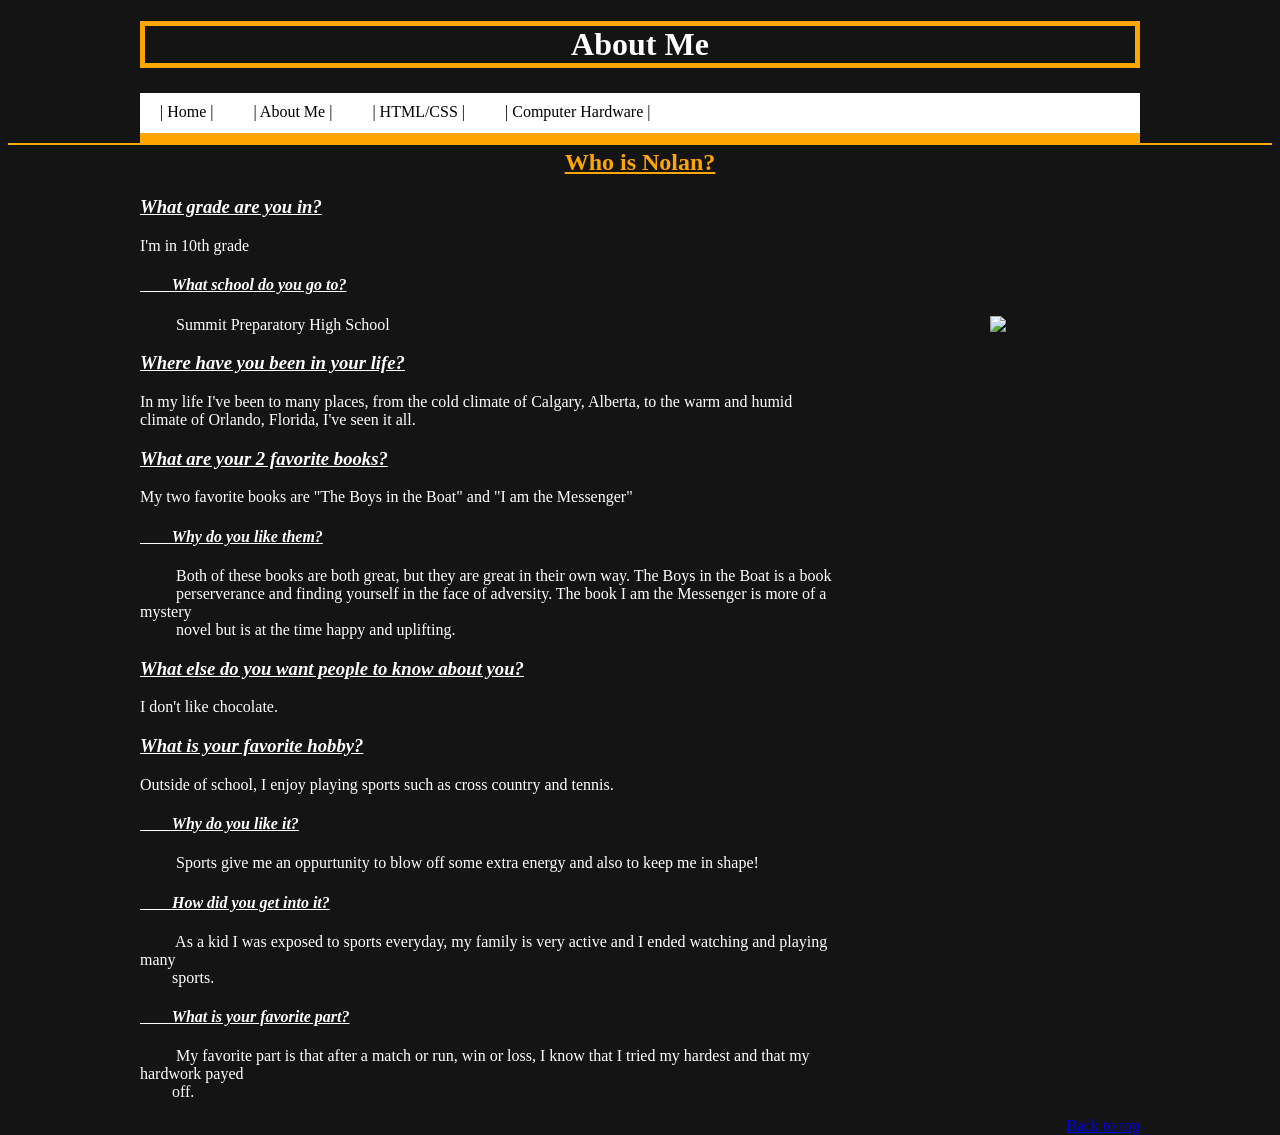
==== AboutMe.html @ cea0690d "first init" ====
<!--
To change this template use Tools | Templates.
-->
<!DOCTYPE HTML PUBLIC "-//W3C//DTD HTML 4.01 Transitional//EN" "http://www.w3.org/TR/html4/loose.dtd">
<html>

<head>
    <meta charset="utf-8">
    <!-Hello-->
    <title>Nolan's Website</title>
    <style>
        #title {
            font-style: heavy;
            text-align:center;
            border: 5px solid rgb(255, 165, 0);
            font-family:Century Gothic;
        }
        body {
            color:rgb(255, 255, 255);
            background: rgb(20, 20, 20);
        }
        .navbar {
            height:40px;
            background:white;
            margin-top: 25px;
            border-bottom:10px solid orange;
        }
        #header {
            width:1000px;
            height:auto;
            margin:0 auto;
        }
        .navbar ul {
            margin:0;
            padding:0;
            font-family:Century Gothic;
        }
        .navbar ul li {
            list-style:none;
        }
        .navbar ul li a {
            text-decoration:none;
            float: left;
            display: block;
            padding: 10px 20px;
            color:black;
        }
        .navbar ul li a:hover {
            color:grey;
        }
        #loading-gif {
            margin:auto;
            float:right;
            width:25%;
        }
        #header-border {
            width:100%;
            height:0px;
            border-bottom: 2px solid orange;
        }
        .subject-header {
            color:orange;
            text-decoration:underline;
            text-align:center;
        }
        .questions {
            color:white;
            text-decoration:underline;
        }
        .paragraph {
            width:70%;
        }
        #word-all {
            font-weight:bold;
        }
        #overview-list {
            font-weight:bold;
        }
        .aboutme-headers {
            font-style:italic;
            text-decoration:underline;
        }
        .list-items {
            list-style: circle;
        }
        #backtop {
            text-align:right;
            color:white;
        }
        .aboutme-pictures{
            width:150px;
        float:right;
          
        }
    </style>
</head>

<body>
    <div id="header">
        <h1 id="title"> About Me </h1>
        <div class="navbar">
            <ul>
                <li><a href="https://iris-peace.codio.io/Index.html">| Home | </a>
                </li>
                <li><a href="https://iris-peace.codio.io/AboutMe.html">| About Me |</a>
                </li>
                <li><a href="https://iris-peace.codio.io/HTML-CSS.html ">| HTML/CSS | </a>
                </li>
                <li><a href="https://iris-peace.codio.io/Computer-Hardware.html">| Computer Hardware | </a>
            </ul>
            <br>
            <br>

            <h2 class="subject-header"> 
           Who is Nolan?
            </h2>

         

            <h3 class="aboutme-headers"> What grade are you in?
            
            </h3>
            <p class="paragraph">
                I'm in 10th grade
            </p>

            <h4 class="aboutme-headers">
                &nbsp;&nbsp;&nbsp;&nbsp;&nbsp;&nbsp;&nbsp;&nbsp;What school do you go to?
            </h4>
            
            
 <img src="https://upload.wikimedia.org/wikipedia/en/5/58/Summit_prep_logo.jpg" class="aboutme-pictures">
            <p class="paragraph">&nbsp;&nbsp;&nbsp;&nbsp;&nbsp;&nbsp;&nbsp;&nbsp; Summit Preparatory High School </p>

            <h3 class="aboutme-headers"> Where have you been in your life? </h3>

            <p class="paragraph">In my life I've been to many places, from the cold climate of Calgary, Alberta, to the warm and humid climate of Orlando, Florida, I've seen it all.</p>

            <h3 class="aboutme-headers"> What are your 2 favorite books? </h3>

            <p class="paragraph">My two favorite books are "The Boys in the Boat" and "I am the Messenger"</p>

            <h4 class="aboutme-headers">
                &nbsp;&nbsp;&nbsp;&nbsp;&nbsp;&nbsp;&nbsp;&nbsp;Why do you like them?
            </h4>

            <p class="paragraph">&nbsp;&nbsp;&nbsp;&nbsp;&nbsp;&nbsp;&nbsp;&nbsp; Both of these books are both great, but they are great in their own way. The Boys in the Boat is a book
                <br>&nbsp;&nbsp;&nbsp;&nbsp;&nbsp;&nbsp;&nbsp;&nbsp; perserverance and finding yourself in the face of adversity. The book I am the Messenger is more of a mystery
                <br>&nbsp;&nbsp;&nbsp;&nbsp;&nbsp;&nbsp;&nbsp;&nbsp; novel but is at the time happy and uplifting.</p>

            <h3 class="aboutme-headers">
              What else do you want people to know about you?
            </h3>

            <p class="paragraph">I don't like chocolate.</p>

            <h3 class="aboutme-headers">
             What is your favorite hobby?
            </h3>

            <p class="paragraph">Outside of school, I enjoy playing sports such as cross country and tennis.</p>

            <h4 class="aboutme-headers">
                &nbsp;&nbsp;&nbsp;&nbsp;&nbsp;&nbsp;&nbsp;&nbsp;Why do you like it?
            </h4>

            <p class="paragraph">&nbsp;&nbsp;&nbsp;&nbsp;&nbsp;&nbsp;&nbsp;&nbsp; Sports give me an oppurtunity to blow off some extra energy and also to keep me in shape!</p>

            <h4 class="aboutme-headers">
                &nbsp;&nbsp;&nbsp;&nbsp;&nbsp;&nbsp;&nbsp;&nbsp;How did you get into it?
            </h4>

            <p class="paragraph">&nbsp;&nbsp;&nbsp;&nbsp;&nbsp;&nbsp;&nbsp;&nbsp; As a kid I was exposed to sports everyday, my family is very active and I ended watching and playing many
                <br>&nbsp;&nbsp;&nbsp;&nbsp;&nbsp;&nbsp;&nbsp;&nbsp;sports.</p>

            <h4 class="aboutme-headers">
                &nbsp;&nbsp;&nbsp;&nbsp;&nbsp;&nbsp;&nbsp;&nbsp;What is your favorite part?
            </h4>

            <p class="paragraph">&nbsp;&nbsp;&nbsp;&nbsp;&nbsp;&nbsp;&nbsp;&nbsp; My favorite part is that after a match or run, win or loss, I know that I tried my hardest and that my hardwork payed
                <br>&nbsp;&nbsp;&nbsp;&nbsp;&nbsp;&nbsp;&nbsp;&nbsp;off.</p>




            <p id="backtop"><a href="#header"> Back to top </a>
            </p>
        </div>

    </div>
    <div id="header-border">
    </div>

</body>


</html>
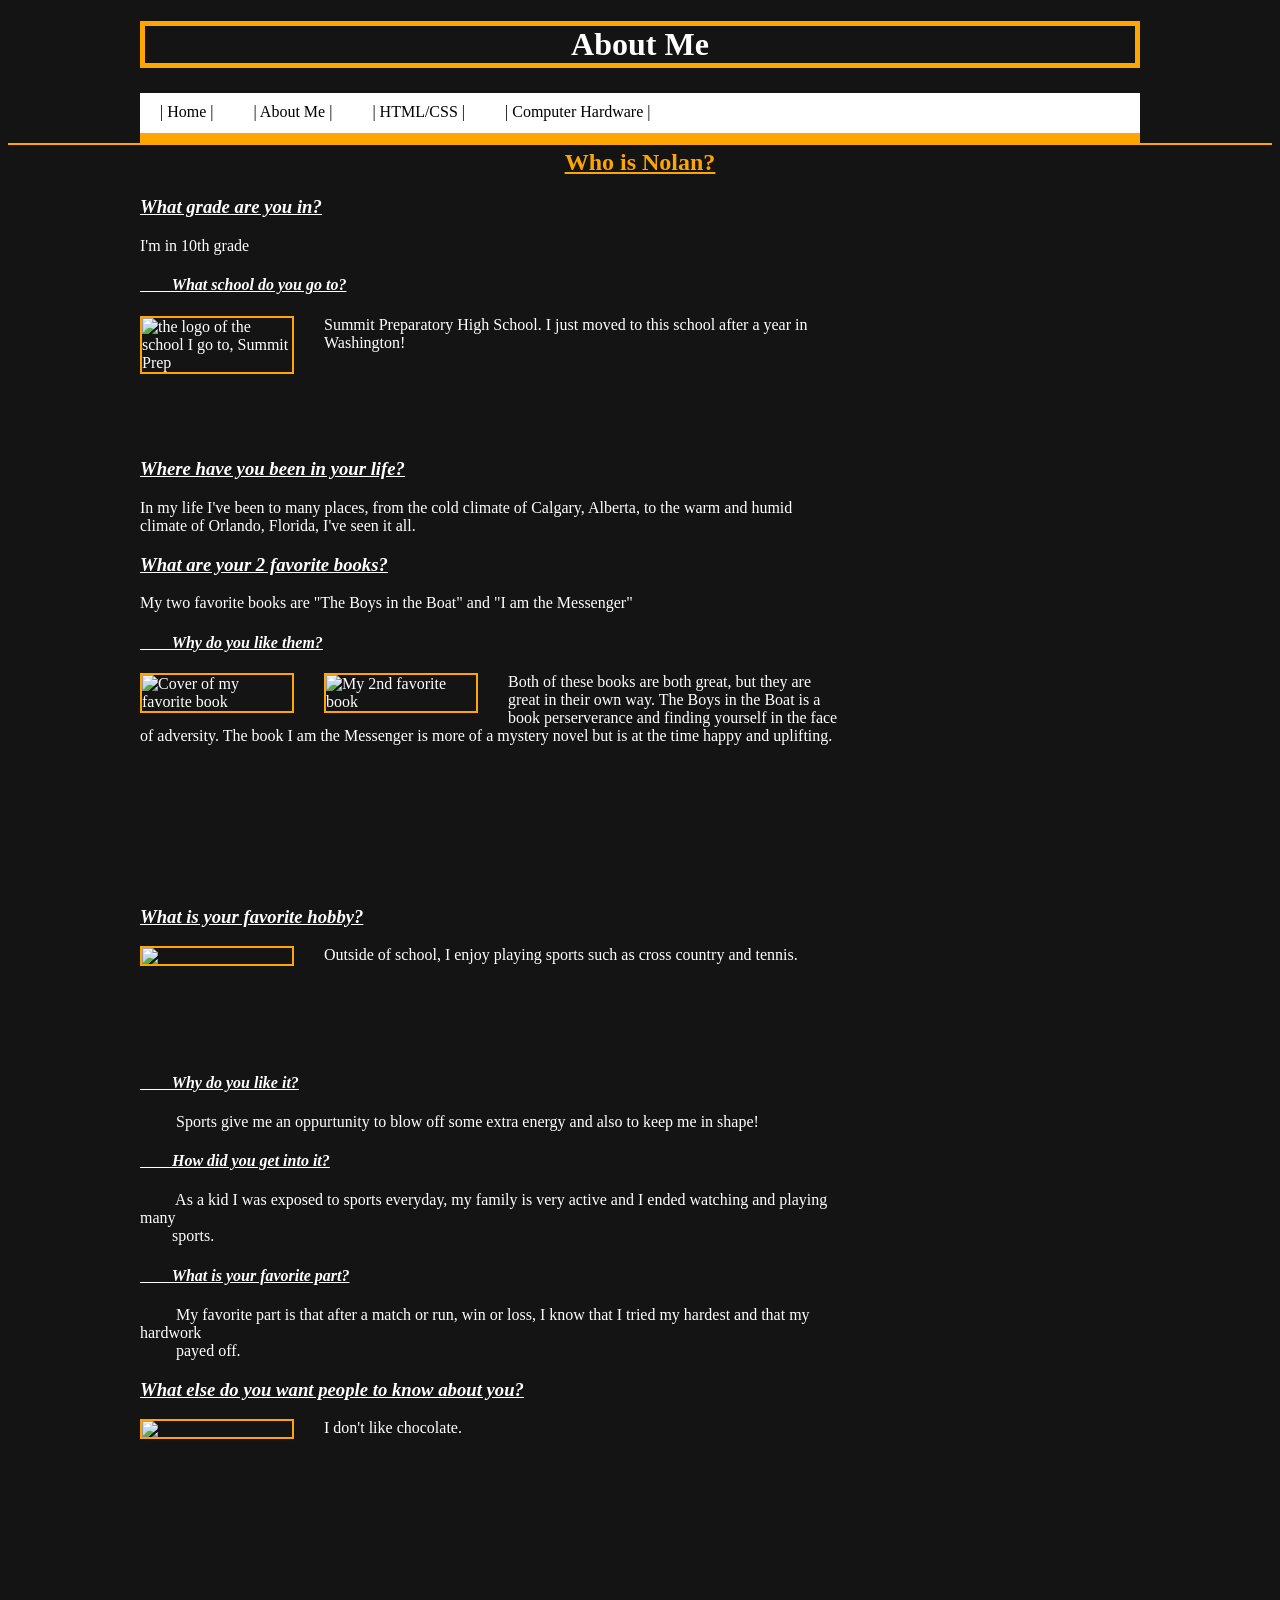
==== commit 7963dcc0: "HTML and CSS page" ====
--- a/AboutMe.html
+++ b/AboutMe.html
@@ -87,10 +87,11 @@
             text-align:right;
             color:white;
         }
-        .aboutme-pictures{
+        .aboutme-pictures {
             width:150px;
-        float:right;
-          
+            float:left;
+            margin-right:30px;
+            border: 2px solid orange
         }
     </style>
 </head>
@@ -115,7 +116,7 @@
            Who is Nolan?
             </h2>
 
-         
+
 
             <h3 class="aboutme-headers"> What grade are you in?
             
@@ -127,11 +128,15 @@
             <h4 class="aboutme-headers">
                 &nbsp;&nbsp;&nbsp;&nbsp;&nbsp;&nbsp;&nbsp;&nbsp;What school do you go to?
             </h4>
-            
-            
- <img src="https://upload.wikimedia.org/wikipedia/en/5/58/Summit_prep_logo.jpg" class="aboutme-pictures">
-            <p class="paragraph">&nbsp;&nbsp;&nbsp;&nbsp;&nbsp;&nbsp;&nbsp;&nbsp; Summit Preparatory High School </p>
-
+
+
+            <img src="https://upload.wikimedia.org/wikipedia/en/5/58/Summit_prep_logo.jpg" class="aboutme-pictures" alt="the logo of the school I go to, Summit Prep">
+            <p class="paragraph ">Summit Preparatory High School. I just moved to this school after a year in Washington!</p>
+
+            <br>
+            <br>
+            <br>
+            <br>
             <h3 class="aboutme-headers"> Where have you been in your life? </h3>
 
             <p class="paragraph">In my life I've been to many places, from the cold climate of Calgary, Alberta, to the warm and humid climate of Orlando, Florida, I've seen it all.</p>
@@ -143,45 +148,64 @@
             <h4 class="aboutme-headers">
                 &nbsp;&nbsp;&nbsp;&nbsp;&nbsp;&nbsp;&nbsp;&nbsp;Why do you like them?
             </h4>
-
-            <p class="paragraph">&nbsp;&nbsp;&nbsp;&nbsp;&nbsp;&nbsp;&nbsp;&nbsp; Both of these books are both great, but they are great in their own way. The Boys in the Boat is a book
-                <br>&nbsp;&nbsp;&nbsp;&nbsp;&nbsp;&nbsp;&nbsp;&nbsp; perserverance and finding yourself in the face of adversity. The book I am the Messenger is more of a mystery
-                <br>&nbsp;&nbsp;&nbsp;&nbsp;&nbsp;&nbsp;&nbsp;&nbsp; novel but is at the time happy and uplifting.</p>
-
+            <img src="http://t1.gstatic.com/images?q=tbn:ANd9GcQIvgW1JIuYM0wUqnw5UKllfQgHLT6ojrpp3wmtZG2SU9em0Thn" class="aboutme-pictures" alt="Cover of my favorite book">
+            <img src="http://t0.gstatic.com/images?q=tbn:ANd9GcSOzjmNJJqmV3Mov9e8L1d1FBTdulOsOZraFXpdlZu3BI4ApvZ2" class="aboutme-pictures iamthemsg" alt="My 2nd favorite book">
+            <p class="paragraph">Both of these books are both great, but they are great in their own way. The Boys in the Boat is a book perserverance and finding yourself in the face of adversity. The book I am the Messenger is more of a mystery novel but is at the time happy and uplifting.</p>
+
+            <br>
+            <br>
+            <br>
+            <br>
+            <br>
+            <br>
+            <br>
+
+            <h3 class="aboutme-headers">
+             What is your favorite hobby?
+            </h3>
+            <img src="http://www.gbsrc.com/picts/PICS/Tennis_Racket_and_Balls.jpg" class="aboutme-pictures">
+            <p class="paragraph">Outside of school, I enjoy playing sports such as cross country and tennis.</p>
+
+            <br>
+            <br>
+            <br>
+            <br>
+            <h4 class="aboutme-headers">
+                &nbsp;&nbsp;&nbsp;&nbsp;&nbsp;&nbsp;&nbsp;&nbsp;Why do you like it?
+            </h4>
+
+            <p class="paragraph">&nbsp;&nbsp;&nbsp;&nbsp;&nbsp;&nbsp;&nbsp;&nbsp; Sports give me an oppurtunity to blow off some extra energy and also to keep me in shape!</p>
+
+            <h4 class="aboutme-headers">
+                &nbsp;&nbsp;&nbsp;&nbsp;&nbsp;&nbsp;&nbsp;&nbsp;How did you get into it?
+            </h4>
+
+            <p class="paragraph">&nbsp;&nbsp;&nbsp;&nbsp;&nbsp;&nbsp;&nbsp;&nbsp; As a kid I was exposed to sports everyday, my family is very active and I ended watching and playing many
+                <br>&nbsp;&nbsp;&nbsp;&nbsp;&nbsp;&nbsp;&nbsp;&nbsp;sports.</p>
+
+            <h4 class="aboutme-headers">
+                &nbsp;&nbsp;&nbsp;&nbsp;&nbsp;&nbsp;&nbsp;&nbsp;What is your favorite part?
+            </h4>
+
+            <p class="paragraph">&nbsp;&nbsp;&nbsp;&nbsp;&nbsp;&nbsp;&nbsp;&nbsp; My favorite part is that after a match or run, win or loss, I know that I tried my hardest and that my hardwork
+                <br>&nbsp;&nbsp;&nbsp;&nbsp;&nbsp;&nbsp;&nbsp;&nbsp; payed off.
+            </p>
             <h3 class="aboutme-headers">
               What else do you want people to know about you?
             </h3>
-
+            <img src="http://www.hamiltonvetcare.com.au/Portals/Hamiltonvetcare/Easter%20chocolate.jpg" class="aboutme-pictures">
             <p class="paragraph">I don't like chocolate.</p>
 
-            <h3 class="aboutme-headers">
-             What is your favorite hobby?
-            </h3>
-
-            <p class="paragraph">Outside of school, I enjoy playing sports such as cross country and tennis.</p>
-
-            <h4 class="aboutme-headers">
-                &nbsp;&nbsp;&nbsp;&nbsp;&nbsp;&nbsp;&nbsp;&nbsp;Why do you like it?
-            </h4>
-
-            <p class="paragraph">&nbsp;&nbsp;&nbsp;&nbsp;&nbsp;&nbsp;&nbsp;&nbsp; Sports give me an oppurtunity to blow off some extra energy and also to keep me in shape!</p>
-
-            <h4 class="aboutme-headers">
-                &nbsp;&nbsp;&nbsp;&nbsp;&nbsp;&nbsp;&nbsp;&nbsp;How did you get into it?
-            </h4>
-
-            <p class="paragraph">&nbsp;&nbsp;&nbsp;&nbsp;&nbsp;&nbsp;&nbsp;&nbsp; As a kid I was exposed to sports everyday, my family is very active and I ended watching and playing many
-                <br>&nbsp;&nbsp;&nbsp;&nbsp;&nbsp;&nbsp;&nbsp;&nbsp;sports.</p>
-
-            <h4 class="aboutme-headers">
-                &nbsp;&nbsp;&nbsp;&nbsp;&nbsp;&nbsp;&nbsp;&nbsp;What is your favorite part?
-            </h4>
-
-            <p class="paragraph">&nbsp;&nbsp;&nbsp;&nbsp;&nbsp;&nbsp;&nbsp;&nbsp; My favorite part is that after a match or run, win or loss, I know that I tried my hardest and that my hardwork payed
-                <br>&nbsp;&nbsp;&nbsp;&nbsp;&nbsp;&nbsp;&nbsp;&nbsp;off.</p>
-
-
-
+
+
+            <br>
+            <br>
+            <br>
+            <br>
+            <br>
+            <br>
+            <br>
+            <br>
 
             <p id="backtop"><a href="#header"> Back to top </a>
             </p>
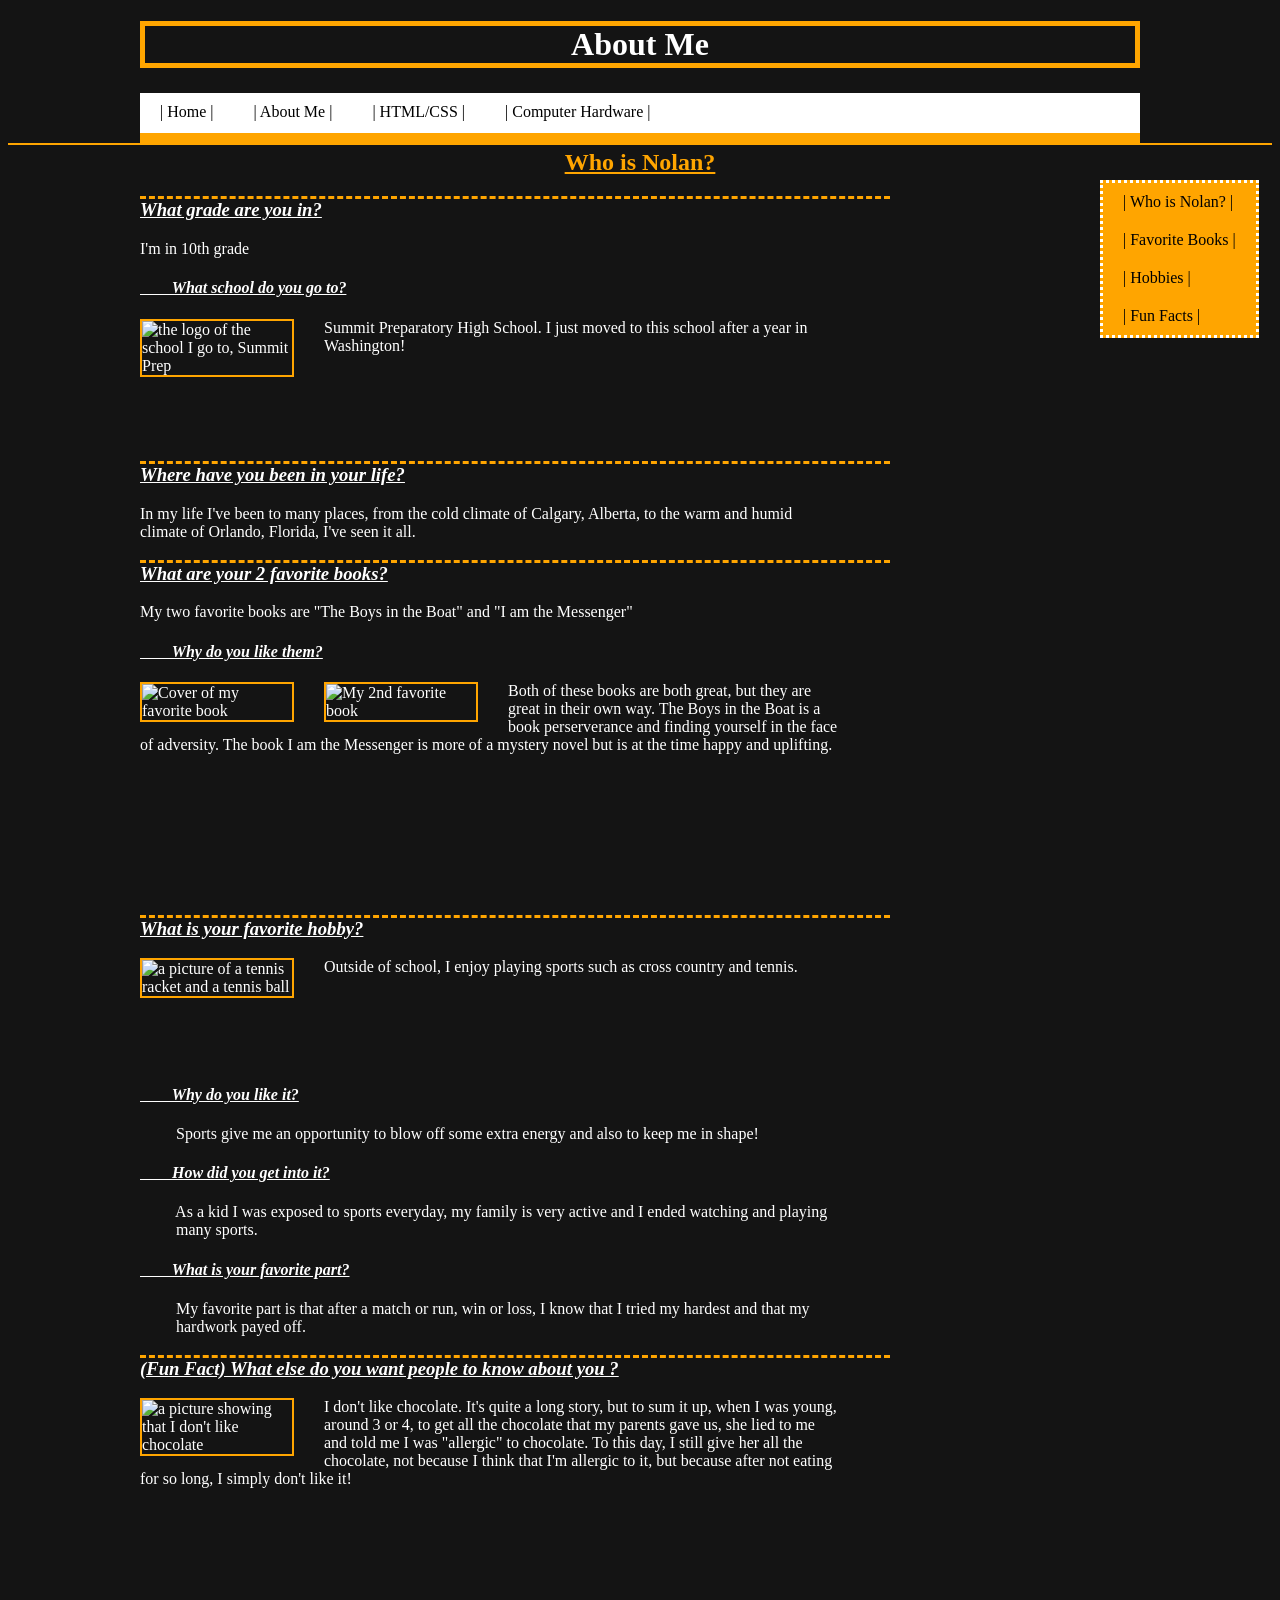
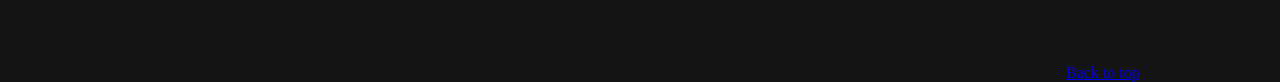
==== commit b72c922c: "trying to update" ====
--- a/AboutMe.html
+++ b/AboutMe.html
@@ -46,7 +46,8 @@
             color:black;
         }
         .navbar ul li a:hover {
-            color:grey;
+            background-color: grey;
+            color:white;
         }
         #loading-gif {
             margin:auto;
@@ -79,6 +80,10 @@
         .aboutme-headers {
             font-style:italic;
             text-decoration:underline;
+        }
+        h3.aboutme-headers {
+            border-top: 3px dashed orange;
+            width:75%
         }
         .list-items {
             list-style: circle;
@@ -93,6 +98,16 @@
             margin-right:30px;
             border: 2px solid orange
         }
+        #aboutme-list #sidebar {
+            float:right;
+            text-align:right;
+            color:white;
+            background-color:orange;
+            border:3px dotted white;
+            position:fixed;
+            left:1100px;
+            top: 180px
+        }
     </style>
 </head>
 
@@ -101,20 +116,40 @@
         <h1 id="title"> About Me </h1>
         <div class="navbar">
             <ul>
-                <li><a href="https://iris-peace.codio.io/Index.html">| Home | </a>
-                </li>
-                <li><a href="https://iris-peace.codio.io/AboutMe.html">| About Me |</a>
-                </li>
-                <li><a href="https://iris-peace.codio.io/HTML-CSS.html ">| HTML/CSS | </a>
-                </li>
-                <li><a href="https://iris-peace.codio.io/Computer-Hardware.html">| Computer Hardware | </a>
+                <li><a href="index.html ">| Home | </a>
+                </li>
+                <li><a href="AboutMe.html">| About Me |</a>
+                </li>
+                <li><a href="HTML-CSS.html">| HTML/CSS | </a>
+                </li>
+                <li><a href="Computer-Hardware.html">| Computer Hardware | </a> 
+                </li>
             </ul>
             <br>
             <br>
 
-            <h2 class="subject-header"> 
+            <div id="aboutme-list">
+
+
+                <ul id="sidebar">
+                    <li><a href="#uno">| Who is Nolan? | </a>
+                    </li>
+                    <li><a href="#dos ">| Favorite Books | </a>
+                    </li>
+                    <li><a href="#tres ">| Hobbies | </a>
+                    </li>
+                    <li><a href="#cuatros">| Fun Facts | </a> 
+                    </li>
+
+                </ul>
+            </div>
+            <div id="uno">
+
+
+                <h2 class="subject-header uno"> 
            Who is Nolan?
             </h2>
+            </div>
 
 
 
@@ -141,8 +176,10 @@
 
             <p class="paragraph">In my life I've been to many places, from the cold climate of Calgary, Alberta, to the warm and humid climate of Orlando, Florida, I've seen it all.</p>
 
-            <h3 class="aboutme-headers"> What are your 2 favorite books? </h3>
-
+            <div id="dos">
+
+                <h3 class="aboutme-headers"> What are your 2 favorite books? </h3>
+            </div>
             <p class="paragraph">My two favorite books are "The Boys in the Boat" and "I am the Messenger"</p>
 
             <h4 class="aboutme-headers">
@@ -160,10 +197,13 @@
             <br>
             <br>
 
-            <h3 class="aboutme-headers">
+            <div id="tres">
+
+                <h3 class="aboutme-headers">
              What is your favorite hobby?
             </h3>
-            <img src="http://www.gbsrc.com/picts/PICS/Tennis_Racket_and_Balls.jpg" class="aboutme-pictures">
+            </div>
+            <img src="http://www.gbsrc.com/picts/PICS/Tennis_Racket_and_Balls.jpg" class="aboutme-pictures" alt="a picture of a tennis racket and a tennis ball">
             <p class="paragraph">Outside of school, I enjoy playing sports such as cross country and tennis.</p>
 
             <br>
@@ -174,27 +214,31 @@
                 &nbsp;&nbsp;&nbsp;&nbsp;&nbsp;&nbsp;&nbsp;&nbsp;Why do you like it?
             </h4>
 
-            <p class="paragraph">&nbsp;&nbsp;&nbsp;&nbsp;&nbsp;&nbsp;&nbsp;&nbsp; Sports give me an oppurtunity to blow off some extra energy and also to keep me in shape!</p>
+            <p class="paragraph">&nbsp;&nbsp;&nbsp;&nbsp;&nbsp;&nbsp;&nbsp;&nbsp; Sports give me an opportunity to blow off some extra energy and also to keep me in shape!</p>
 
             <h4 class="aboutme-headers">
                 &nbsp;&nbsp;&nbsp;&nbsp;&nbsp;&nbsp;&nbsp;&nbsp;How did you get into it?
             </h4>
 
-            <p class="paragraph">&nbsp;&nbsp;&nbsp;&nbsp;&nbsp;&nbsp;&nbsp;&nbsp; As a kid I was exposed to sports everyday, my family is very active and I ended watching and playing many
-                <br>&nbsp;&nbsp;&nbsp;&nbsp;&nbsp;&nbsp;&nbsp;&nbsp;sports.</p>
+            <p class="paragraph">&nbsp;&nbsp;&nbsp;&nbsp;&nbsp;&nbsp;&nbsp;&nbsp; As a kid I was exposed to sports everyday, my family is very active and I ended watching and playing
+                <br>&nbsp;&nbsp;&nbsp;&nbsp;&nbsp;&nbsp;&nbsp;&nbsp;&nbsp;many sports.
+            </p>
 
             <h4 class="aboutme-headers">
                 &nbsp;&nbsp;&nbsp;&nbsp;&nbsp;&nbsp;&nbsp;&nbsp;What is your favorite part?
             </h4>
 
-            <p class="paragraph">&nbsp;&nbsp;&nbsp;&nbsp;&nbsp;&nbsp;&nbsp;&nbsp; My favorite part is that after a match or run, win or loss, I know that I tried my hardest and that my hardwork
-                <br>&nbsp;&nbsp;&nbsp;&nbsp;&nbsp;&nbsp;&nbsp;&nbsp; payed off.
-            </p>
-            <h3 class="aboutme-headers">
-              What else do you want people to know about you?
+            <p class="paragraph">&nbsp;&nbsp;&nbsp;&nbsp;&nbsp;&nbsp;&nbsp;&nbsp; My favorite part is that after a match or run, win or loss, I know that I tried my hardest and that my
+                <br>&nbsp;&nbsp;&nbsp;&nbsp;&nbsp;&nbsp;&nbsp;&nbsp; hardwork payed off.
+            </p>
+            <div id="cuatros">
+
+                <h3 class="aboutme-headers">
+              (Fun Fact) What else do you want people to know about you ?
             </h3>
-            <img src="http://www.hamiltonvetcare.com.au/Portals/Hamiltonvetcare/Easter%20chocolate.jpg" class="aboutme-pictures">
-            <p class="paragraph">I don't like chocolate.</p>
+            </div>
+            <img src="http://www.hamiltonvetcare.com.au/Portals/Hamiltonvetcare/Easter%20chocolate.jpg" class="aboutme-pictures" alt="a picture showing that I don't like chocolate">
+            <p class="paragraph">I don't like chocolate. It's quite a long story, but to sum it up, when I was young, around 3 or 4, to get all the chocolate that my parents gave us, she lied to me and told me I was "allergic" to chocolate. To this day, I still give her all the chocolate, not because I think that I'm allergic to it, but because after not eating for so long, I simply don't like it!</p>
 
 
 
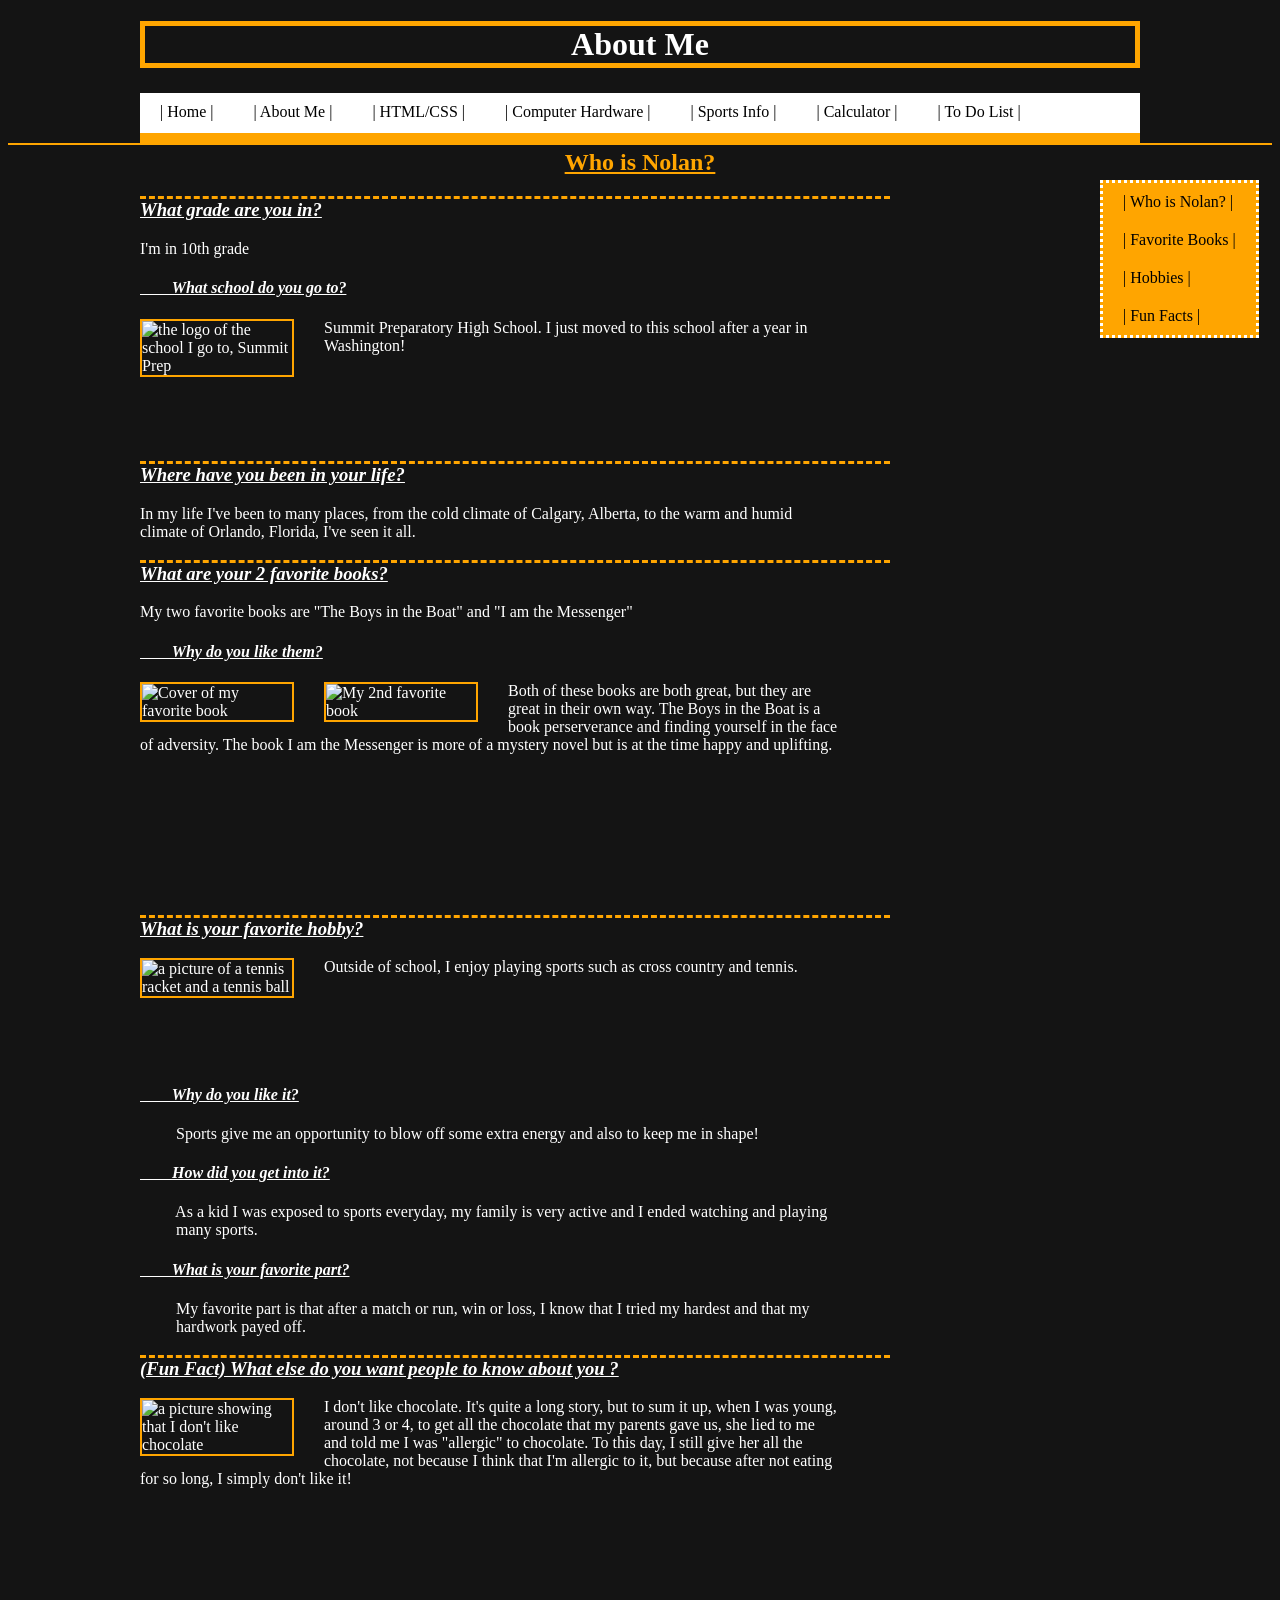
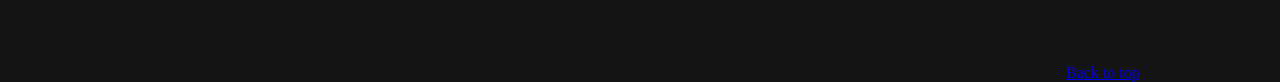
==== commit 337ec634: "update" ====
--- a/AboutMe.html
+++ b/AboutMe.html
@@ -100,7 +100,7 @@
         }
         #aboutme-list #sidebar {
             float:right;
-            text-align:right;
+            text-align:right
             color:white;
             background-color:orange;
             border:3px dotted white;
@@ -124,6 +124,12 @@
                 </li>
                 <li><a href="Computer-Hardware.html">| Computer Hardware | </a> 
                 </li>
+                <li><a href="sportsinfo.html">| Sports Info | </a> 
+                </li>
+                <li><a href="calc.html">| Calculator | </a> 
+                </li>
+                <li><a href="todolist.html">| To Do List | </a> 
+                </li>
             </ul>
             <br>
             <br>
@@ -140,6 +146,7 @@
                     </li>
                     <li><a href="#cuatros">| Fun Facts | </a> 
                     </li>
+                    
 
                 </ul>
             </div>
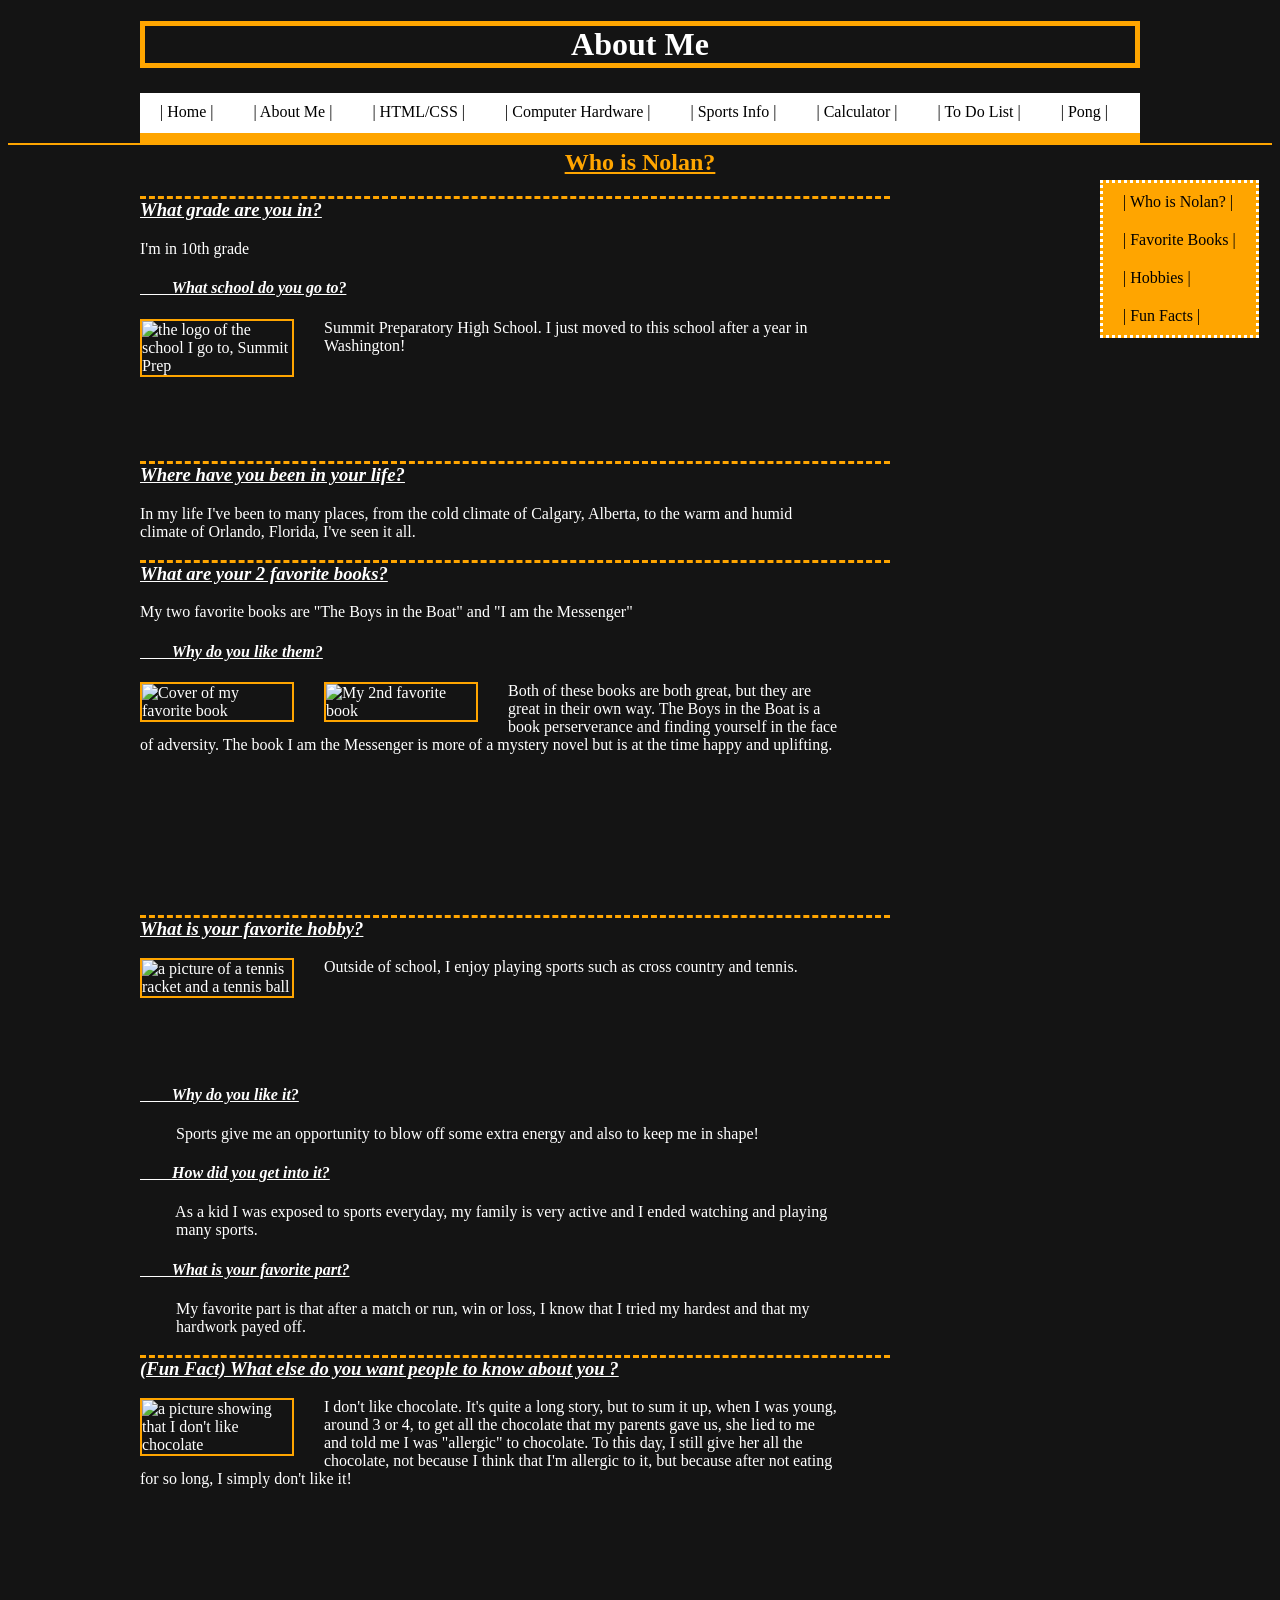
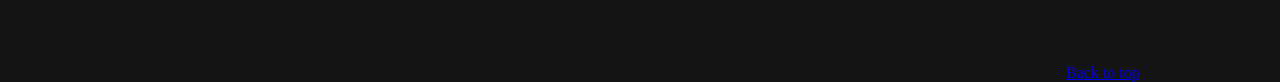
==== commit 8a263ba7: "added pong to website" ====
--- a/AboutMe.html
+++ b/AboutMe.html
@@ -130,6 +130,8 @@
                 </li>
                 <li><a href="todolist.html">| To Do List | </a> 
                 </li>
+                <li><a href="myCanvas.html">| Pong | </a> 
+                </li>
             </ul>
             <br>
             <br>
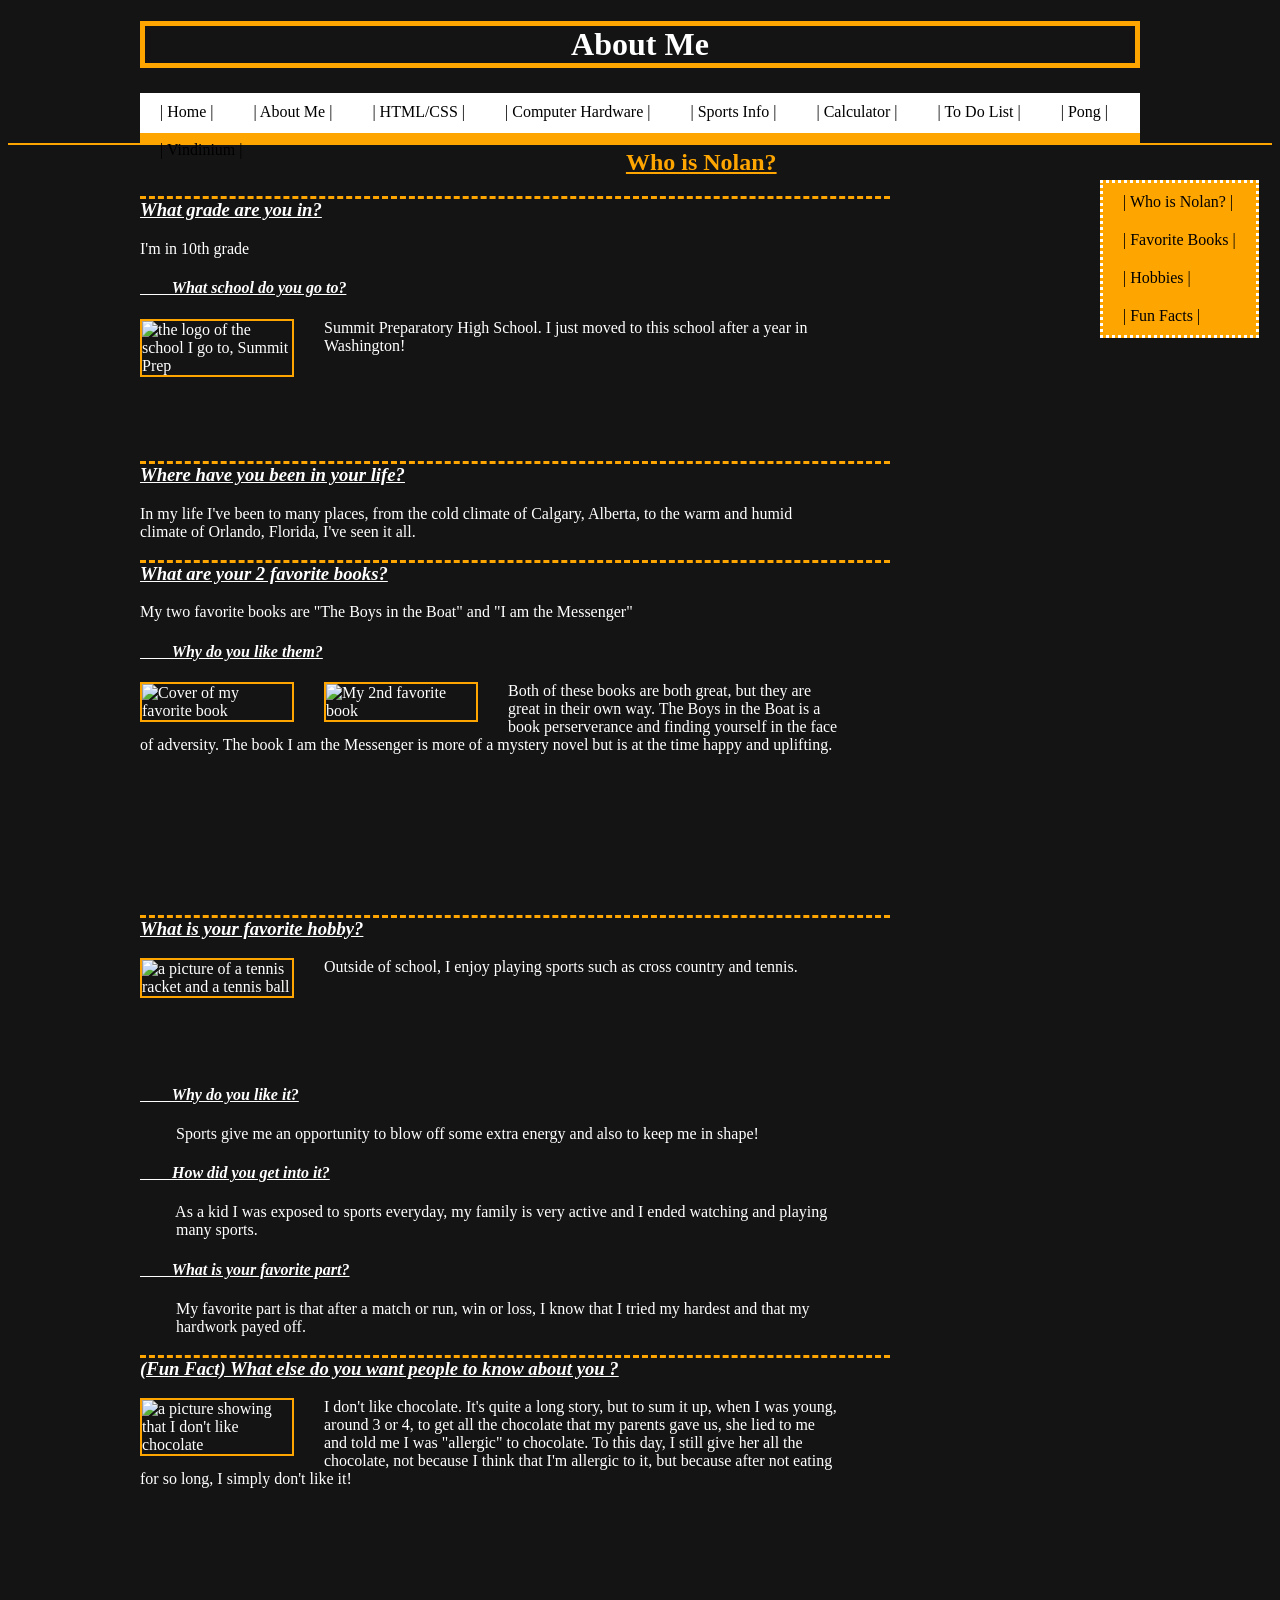
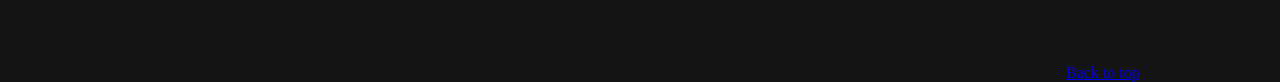
==== commit d939bf2e: "final project yay" ====
--- a/AboutMe.html
+++ b/AboutMe.html
@@ -132,6 +132,8 @@
                 </li>
                 <li><a href="myCanvas.html">| Pong | </a> 
                 </li>
+                <li><a href="vind.html">| Vindinium | </a> 
+                </li>
             </ul>
             <br>
             <br>
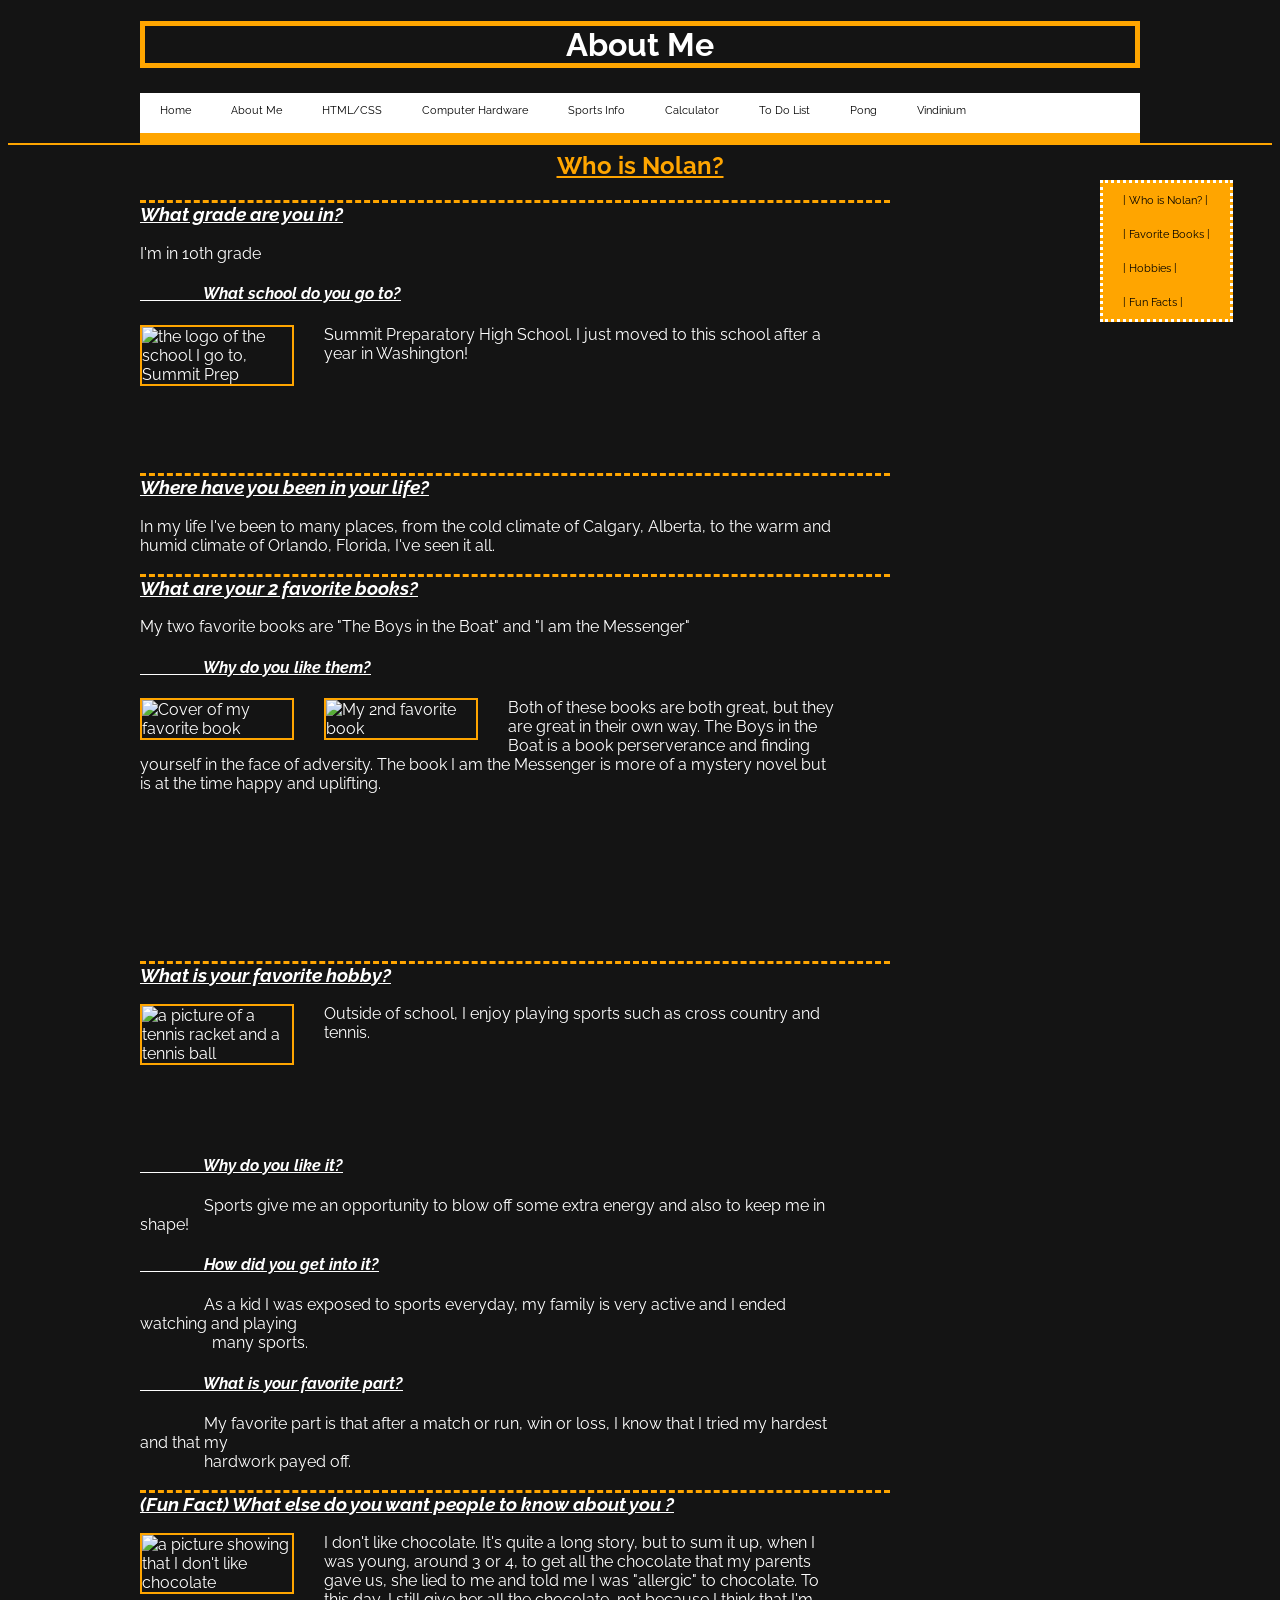
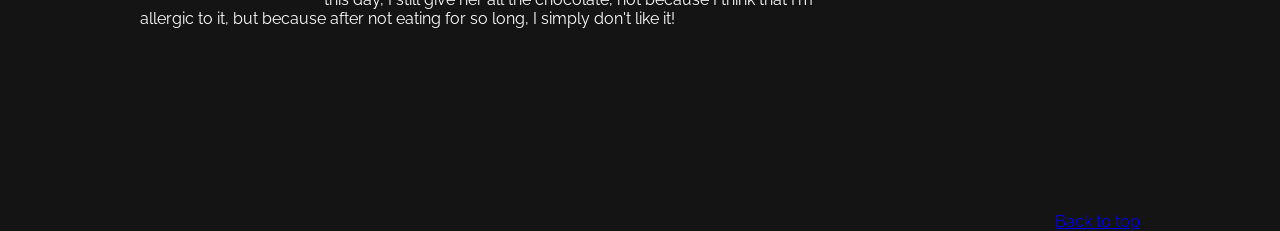
==== commit 274b457b: "n for n" ====
--- a/AboutMe.html
+++ b/AboutMe.html
@@ -1,276 +1,217 @@
-<!--
-To change this template use Tools | Templates.
--->
-<!DOCTYPE HTML PUBLIC "-//W3C//DTD HTML 4.01 Transitional//EN" "http://www.w3.org/TR/html4/loose.dtd">
-<html>
-
-<head>
-    <meta charset="utf-8">
-    <!-Hello-->
-    <title>Nolan's Website</title>
-    <style>
-        #title {
-            font-style: heavy;
-            text-align:center;
-            border: 5px solid rgb(255, 165, 0);
-            font-family:Century Gothic;
-        }
-        body {
-            color:rgb(255, 255, 255);
-            background: rgb(20, 20, 20);
-        }
-        .navbar {
-            height:40px;
-            background:white;
-            margin-top: 25px;
-            border-bottom:10px solid orange;
-        }
-        #header {
-            width:1000px;
-            height:auto;
-            margin:0 auto;
-        }
-        .navbar ul {
-            margin:0;
-            padding:0;
-            font-family:Century Gothic;
-        }
-        .navbar ul li {
-            list-style:none;
-        }
-        .navbar ul li a {
-            text-decoration:none;
-            float: left;
-            display: block;
-            padding: 10px 20px;
-            color:black;
-        }
-        .navbar ul li a:hover {
-            background-color: grey;
-            color:white;
-        }
-        #loading-gif {
-            margin:auto;
-            float:right;
-            width:25%;
-        }
-        #header-border {
-            width:100%;
-            height:0px;
-            border-bottom: 2px solid orange;
-        }
-        .subject-header {
-            color:orange;
-            text-decoration:underline;
-            text-align:center;
-        }
-        .questions {
-            color:white;
-            text-decoration:underline;
-        }
-        .paragraph {
-            width:70%;
-        }
-        #word-all {
-            font-weight:bold;
-        }
-        #overview-list {
-            font-weight:bold;
-        }
-        .aboutme-headers {
-            font-style:italic;
-            text-decoration:underline;
-        }
-        h3.aboutme-headers {
-            border-top: 3px dashed orange;
-            width:75%
-        }
-        .list-items {
-            list-style: circle;
-        }
-        #backtop {
-            text-align:right;
-            color:white;
-        }
-        .aboutme-pictures {
-            width:150px;
-            float:left;
-            margin-right:30px;
-            border: 2px solid orange
-        }
-        #aboutme-list #sidebar {
-            float:right;
-            text-align:right
-            color:white;
-            background-color:orange;
-            border:3px dotted white;
-            position:fixed;
-            left:1100px;
-            top: 180px
-        }
-    </style>
-</head>
-
-<body>
-    <div id="header">
-        <h1 id="title"> About Me </h1>
-        <div class="navbar">
-            <ul>
-                <li><a href="index.html ">| Home | </a>
-                </li>
-                <li><a href="AboutMe.html">| About Me |</a>
-                </li>
-                <li><a href="HTML-CSS.html">| HTML/CSS | </a>
-                </li>
-                <li><a href="Computer-Hardware.html">| Computer Hardware | </a> 
-                </li>
-                <li><a href="sportsinfo.html">| Sports Info | </a> 
-                </li>
-                <li><a href="calc.html">| Calculator | </a> 
-                </li>
-                <li><a href="todolist.html">| To Do List | </a> 
-                </li>
-                <li><a href="myCanvas.html">| Pong | </a> 
-                </li>
-                <li><a href="vind.html">| Vindinium | </a> 
-                </li>
-            </ul>
-            <br>
-            <br>
-
-            <div id="aboutme-list">
-
-
-                <ul id="sidebar">
-                    <li><a href="#uno">| Who is Nolan? | </a>
-                    </li>
-                    <li><a href="#dos ">| Favorite Books | </a>
-                    </li>
-                    <li><a href="#tres ">| Hobbies | </a>
-                    </li>
-                    <li><a href="#cuatros">| Fun Facts | </a> 
-                    </li>
-                    
-
-                </ul>
-            </div>
-            <div id="uno">
-
-
-                <h2 class="subject-header uno"> 
-           Who is Nolan?
-            </h2>
-            </div>
-
-
-
-            <h3 class="aboutme-headers"> What grade are you in?
-            
-            </h3>
-            <p class="paragraph">
-                I'm in 10th grade
-            </p>
-
-            <h4 class="aboutme-headers">
-                &nbsp;&nbsp;&nbsp;&nbsp;&nbsp;&nbsp;&nbsp;&nbsp;What school do you go to?
-            </h4>
-
-
-            <img src="https://upload.wikimedia.org/wikipedia/en/5/58/Summit_prep_logo.jpg" class="aboutme-pictures" alt="the logo of the school I go to, Summit Prep">
-            <p class="paragraph ">Summit Preparatory High School. I just moved to this school after a year in Washington!</p>
-
-            <br>
-            <br>
-            <br>
-            <br>
-            <h3 class="aboutme-headers"> Where have you been in your life? </h3>
-
-            <p class="paragraph">In my life I've been to many places, from the cold climate of Calgary, Alberta, to the warm and humid climate of Orlando, Florida, I've seen it all.</p>
-
-            <div id="dos">
-
-                <h3 class="aboutme-headers"> What are your 2 favorite books? </h3>
-            </div>
-            <p class="paragraph">My two favorite books are "The Boys in the Boat" and "I am the Messenger"</p>
-
-            <h4 class="aboutme-headers">
-                &nbsp;&nbsp;&nbsp;&nbsp;&nbsp;&nbsp;&nbsp;&nbsp;Why do you like them?
-            </h4>
-            <img src="http://t1.gstatic.com/images?q=tbn:ANd9GcQIvgW1JIuYM0wUqnw5UKllfQgHLT6ojrpp3wmtZG2SU9em0Thn" class="aboutme-pictures" alt="Cover of my favorite book">
-            <img src="http://t0.gstatic.com/images?q=tbn:ANd9GcSOzjmNJJqmV3Mov9e8L1d1FBTdulOsOZraFXpdlZu3BI4ApvZ2" class="aboutme-pictures iamthemsg" alt="My 2nd favorite book">
-            <p class="paragraph">Both of these books are both great, but they are great in their own way. The Boys in the Boat is a book perserverance and finding yourself in the face of adversity. The book I am the Messenger is more of a mystery novel but is at the time happy and uplifting.</p>
-
-            <br>
-            <br>
-            <br>
-            <br>
-            <br>
-            <br>
-            <br>
-
-            <div id="tres">
-
-                <h3 class="aboutme-headers">
-             What is your favorite hobby?
-            </h3>
-            </div>
-            <img src="http://www.gbsrc.com/picts/PICS/Tennis_Racket_and_Balls.jpg" class="aboutme-pictures" alt="a picture of a tennis racket and a tennis ball">
-            <p class="paragraph">Outside of school, I enjoy playing sports such as cross country and tennis.</p>
-
-            <br>
-            <br>
-            <br>
-            <br>
-            <h4 class="aboutme-headers">
-                &nbsp;&nbsp;&nbsp;&nbsp;&nbsp;&nbsp;&nbsp;&nbsp;Why do you like it?
-            </h4>
-
-            <p class="paragraph">&nbsp;&nbsp;&nbsp;&nbsp;&nbsp;&nbsp;&nbsp;&nbsp; Sports give me an opportunity to blow off some extra energy and also to keep me in shape!</p>
-
-            <h4 class="aboutme-headers">
-                &nbsp;&nbsp;&nbsp;&nbsp;&nbsp;&nbsp;&nbsp;&nbsp;How did you get into it?
-            </h4>
-
-            <p class="paragraph">&nbsp;&nbsp;&nbsp;&nbsp;&nbsp;&nbsp;&nbsp;&nbsp; As a kid I was exposed to sports everyday, my family is very active and I ended watching and playing
-                <br>&nbsp;&nbsp;&nbsp;&nbsp;&nbsp;&nbsp;&nbsp;&nbsp;&nbsp;many sports.
-            </p>
-
-            <h4 class="aboutme-headers">
-                &nbsp;&nbsp;&nbsp;&nbsp;&nbsp;&nbsp;&nbsp;&nbsp;What is your favorite part?
-            </h4>
-
-            <p class="paragraph">&nbsp;&nbsp;&nbsp;&nbsp;&nbsp;&nbsp;&nbsp;&nbsp; My favorite part is that after a match or run, win or loss, I know that I tried my hardest and that my
-                <br>&nbsp;&nbsp;&nbsp;&nbsp;&nbsp;&nbsp;&nbsp;&nbsp; hardwork payed off.
-            </p>
-            <div id="cuatros">
-
-                <h3 class="aboutme-headers">
-              (Fun Fact) What else do you want people to know about you ?
-            </h3>
-            </div>
-            <img src="http://www.hamiltonvetcare.com.au/Portals/Hamiltonvetcare/Easter%20chocolate.jpg" class="aboutme-pictures" alt="a picture showing that I don't like chocolate">
-            <p class="paragraph">I don't like chocolate. It's quite a long story, but to sum it up, when I was young, around 3 or 4, to get all the chocolate that my parents gave us, she lied to me and told me I was "allergic" to chocolate. To this day, I still give her all the chocolate, not because I think that I'm allergic to it, but because after not eating for so long, I simply don't like it!</p>
-
-
-
-            <br>
-            <br>
-            <br>
-            <br>
-            <br>
-            <br>
-            <br>
-            <br>
-
-            <p id="backtop"><a href="#header"> Back to top </a>
-            </p>
-        </div>
-
-    </div>
-    <div id="header-border">
-    </div>
-
-</body>
-
-
-</html>+<!-- To change this template use Tools | Templates. --> <!DOCTYPE HTML PUBLIC "-//W3C//DTD HTML 4.01 Transitional//EN" "http://www.w3.org/TR/html4/loose.dtd"> <html> <link href='https://fonts.googleapis.com/css?family=Raleway' rel='stylesheet' type='text/css'> <head> <meta charset="utf-8"> <!-Hello--> <title>Nolan's Website</title>
+ <style> #title {
+    font-style: heavy;
+    text-align: center;
+    border: 5px solid rgb(255, 165, 0);
+    font-family: 'Raleway', sans-serif;
+}
+
+body {
+    color: rgb(255, 255, 255);
+    background: rgb(20, 20, 20);
+    font-family: 'Raleway', sans-serif;
+}
+
+.navbar {
+    height: 40px;
+    background: white;
+    margin-top: 25px;
+    border-bottom: 10px solid orange;
+}
+
+#header {
+    width: 1000px;
+    height: auto;
+    margin: 0 auto;
+}
+
+.navbar ul {
+    margin: 0;
+    padding: 0;
+    font-family: 'Raleway', sans-serif;
+    font-size: .7em;
+}
+
+.navbar ul li {
+    list-style: none;
+}
+
+.navbar ul li a {
+    text-decoration: none;
+    float: left;
+    display: block;
+    padding: 10px 20px;
+    color: black;
+}
+
+.navbar ul li a:hover {
+    background-color: grey;
+    color: white;
+}
+
+#loading-gif {
+    margin: auto;
+    float: right;
+    width: 25%;
+}
+
+#header-border {
+    width: 100%;
+    height: 0px;
+    border-bottom: 2px solid orange;
+}
+
+.subject-header {
+    color: orange;
+    text-decoration: underline;
+    text-align: center;
+}
+
+.questions {
+    color: white;
+    text-decoration: underline;
+}
+
+.paragraph {
+    width: 70%;
+}
+
+#word-all {
+    font-weight: bold;
+}
+
+#overview-list {
+    font-weight: bold;
+}
+
+.aboutme-headers {
+    font-style: italic;
+    text-decoration: underline;
+}
+
+h3.aboutme-headers {
+    border-top: 3px dashed orange;
+    width: 75%
+}
+
+.list-items {
+    list-style: circle;
+}
+
+#backtop {
+    text-align: right;
+    color: white;
+}
+
+.aboutme-pictures {
+    width: 150px;
+    float: left;
+    margin-right: 30px;
+    border: 2px solid orange
+}
+
+#aboutme-list #sidebar {
+    float: right;
+    text-align: right color: white;
+    background-color: orange;
+    border: 3px dotted white;
+    position: fixed;
+    left: 1100px;
+    top: 180px
+}
+
+</style> </head> <body> <div id="header"> <h1 id="title"> About Me </h1> <div class="navbar"> <ul> <li><a href="index.html "> Home </a> </li> <li><a href="AboutMe.html"> About Me </a> </li> <li><a href="HTML-CSS.html"> HTML/CSS </a> </li> <li><a href="Computer-Hardware.html"> Computer Hardware </a> </li> <li><a href="sportsinfo.html"> Sports Info </a> </li> <li><a href="calc.html"> Calculator </a> </li> <li><a href="todolist.html"> To Do List </a> </li> <li><a href="myCanvas.html"> Pong </a> </li> <li><a href="vind.html"> Vindinium </a> </li> </ul> <br> <br> <div id="aboutme-list"> <ul id="sidebar"> <li><a href="#uno">| Who is Nolan? | </a> </li> <li><a href="#dos ">| Favorite Books | </a> </li> <li><a href="#tres ">| Hobbies | </a> </li> <li><a href="#cuatros">| Fun Facts | </a> </li> </ul> </div> <div id="uno"> <h2 class="subject-header uno"> Who is Nolan? </h2> </div> <h3 class="aboutme-headers"> What grade are you in? </h3> <p class="paragraph"> I'm in 10th grade
+ </p> <h4 class="aboutme-headers"> &nbsp;
+&nbsp;
+&nbsp;
+&nbsp;
+&nbsp;
+&nbsp;
+&nbsp;
+&nbsp;
+What school do you go to? </h4> <img src="https://upload.wikimedia.org/wikipedia/en/5/58/Summit_prep_logo.jpg" class="aboutme-pictures" alt="the logo of the school I go to, Summit Prep"> <p class="paragraph ">Summit Preparatory High School. I just moved to this school after a year in Washington!</p> <br> <br> <br> <br> <h3 class="aboutme-headers"> Where have you been in your life? </h3> <p class="paragraph">In my life I've been to many places, from the cold climate of Calgary, Alberta, to the warm and humid climate of Orlando, Florida, I've seen it all.</p> <div id="dos"> <h3 class="aboutme-headers"> What are your 2 favorite books? </h3> </div> <p class="paragraph">My two favorite books are "The Boys in the Boat" and "I am the Messenger"</p> <h4 class="aboutme-headers"> &nbsp;
+&nbsp;
+&nbsp;
+&nbsp;
+&nbsp;
+&nbsp;
+&nbsp;
+&nbsp;
+Why do you like them? </h4> <img src="http://t1.gstatic.com/images?q=tbn:ANd9GcQIvgW1JIuYM0wUqnw5UKllfQgHLT6ojrpp3wmtZG2SU9em0Thn" class="aboutme-pictures" alt="Cover of my favorite book"> <img src="http://t0.gstatic.com/images?q=tbn:ANd9GcSOzjmNJJqmV3Mov9e8L1d1FBTdulOsOZraFXpdlZu3BI4ApvZ2" class="aboutme-pictures iamthemsg" alt="My 2nd favorite book"> <p class="paragraph">Both of these books are both great,
+but they are great in their own way. The Boys in the Boat is a book perserverance and finding yourself in the face of adversity. The book I am the Messenger is more of a mystery novel but is at the time happy and uplifting.</p> <br> <br> <br> <br> <br> <br> <br> <div id="tres"> <h3 class="aboutme-headers"> What is your favorite hobby? </h3> </div> <img src="http://www.gbsrc.com/picts/PICS/Tennis_Racket_and_Balls.jpg" class="aboutme-pictures" alt="a picture of a tennis racket and a tennis ball"> <p class="paragraph">Outside of school,
+I enjoy playing sports such as cross country and tennis.</p> <br> <br> <br> <br> <h4 class="aboutme-headers"> &nbsp;
+&nbsp;
+&nbsp;
+&nbsp;
+&nbsp;
+&nbsp;
+&nbsp;
+&nbsp;
+Why do you like it? </h4> <p class="paragraph">&nbsp;
+&nbsp;
+&nbsp;
+&nbsp;
+&nbsp;
+&nbsp;
+&nbsp;
+&nbsp;
+Sports give me an opportunity to blow off some extra energy and also to keep me in shape!</p> <h4 class="aboutme-headers"> &nbsp;
+&nbsp;
+&nbsp;
+&nbsp;
+&nbsp;
+&nbsp;
+&nbsp;
+&nbsp;
+How did you get into it? </h4> <p class="paragraph">&nbsp;
+&nbsp;
+&nbsp;
+&nbsp;
+&nbsp;
+&nbsp;
+&nbsp;
+&nbsp;
+As a kid I was exposed to sports everyday,
+my family is very active and I ended watching and playing <br>&nbsp;
+&nbsp;
+&nbsp;
+&nbsp;
+&nbsp;
+&nbsp;
+&nbsp;
+&nbsp;
+&nbsp;
+many sports. </p> <h4 class="aboutme-headers"> &nbsp;
+&nbsp;
+&nbsp;
+&nbsp;
+&nbsp;
+&nbsp;
+&nbsp;
+&nbsp;
+What is your favorite part? </h4> <p class="paragraph">&nbsp;
+&nbsp;
+&nbsp;
+&nbsp;
+&nbsp;
+&nbsp;
+&nbsp;
+&nbsp;
+My favorite part is that after a match or run,
+win or loss,
+I know that I tried my hardest and that my <br>&nbsp;
+&nbsp;
+&nbsp;
+&nbsp;
+&nbsp;
+&nbsp;
+&nbsp;
+&nbsp;
+hardwork payed off. </p> <div id="cuatros"> <h3 class="aboutme-headers"> (Fun Fact) What else do you want people to know about you ? </h3> </div> <img src="http://www.hamiltonvetcare.com.au/Portals/Hamiltonvetcare/Easter%20chocolate.jpg" class="aboutme-pictures" alt="a picture showing that I don't like chocolate"> <p class="paragraph">I don't like chocolate. It's quite a long story,
+but to sum it up,
+when I was young,
+around 3 or 4,
+to get all the chocolate that my parents gave us,
+she lied to me and told me I was "allergic" to chocolate. To this day,
+I still give her all the chocolate,
+not because I think that I'm allergic to it, but because after not eating for so long, I simply don't like it!</p> <br> <br> <br> <br> <br> <br> <br> <br> <p id="backtop"><a href="#header"> Back to top </a> </p> </div> </div> <div id="header-border"> </div> </body> </html>
